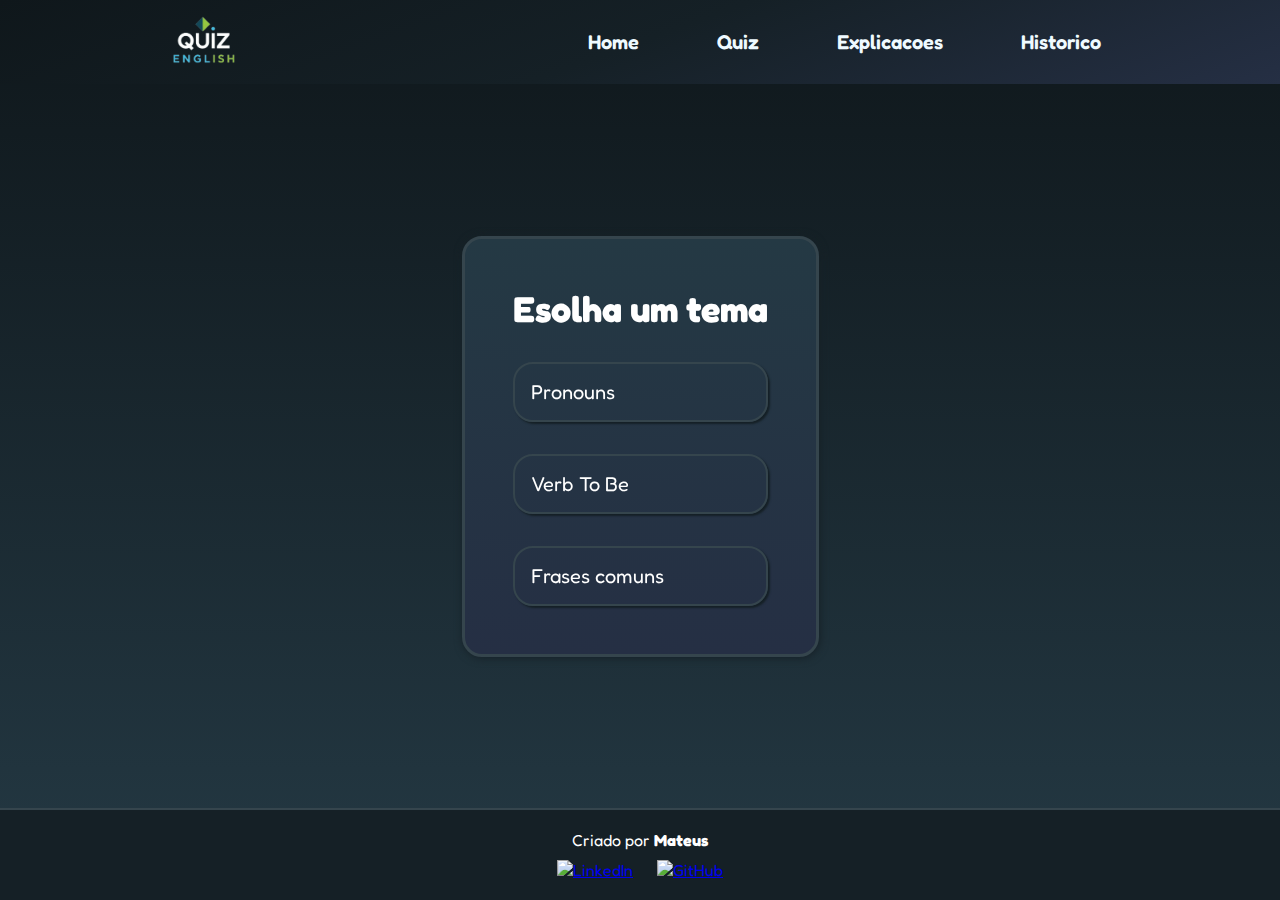
==== complete.html @ 559c3818 "primeior comit" ====
<!DOCTYPE html>
<html lang="en">

<head>
    <meta charset="UTF-8">
    <meta name="viewport" content="width=device-width, initial-scale=1.0">
    <link rel="stylesheet" href="css/complete.css">
    <link rel="stylesheet" href="css/menuFoter.css">
    <!-- link dos icones do fontAwesom -->
    <link rel="stylesheet" href="https://cdnjs.cloudflare.com/ajax/libs/font-awesome/6.7.1/css/all.min.css"
        integrity="sha512-5Hs3dF2AEPkpNAR7UiOHba+lRSJNeM2ECkwxUIxC1Q/FLycGTbNapWXB4tP889k5T5Ju8fs4b1P5z/iB4nMfSQ=="
        crossorigin="anonymous" referrerpolicy="no-referrer" />
    <title>Quiz Ingles</title>
</head>

<body>
    <header class="cabecalho">
        <div class="hLogo">
            <img src="img/logo2.png" alt="">
        </div>

        <!-- menu desktop -->
        <nav class="menuDescktop">
            <ul id="menuNav">
                <li class="menuLi">
                    <a href="index.html" class="aLink">Home</a>
                </li>
                <li class="menuLi">
                    <a href="complete.html" class="aLink">Quiz</a>
                </li>
                <li class="menuLi">
                    <a href="explicacoes.html" class="aLink">Explicacoes</a>
                </li>
                <li class="menuLi">
                    <a href="historico.html" class="aLink">Historico</a>
                </li>
            </ul>
        </nav>


        <!-- comeco do menu de navegaçao mobile -->
        <div class="btnAbrir">
            <i class="fa-solid fa-bars" style="color: #ffffff;"></i>
        </div>

        <div class="menuMob">
            <div class="fecharMenu">
                <i class="fa-solid fa-xmark" style="color: #ffffff;"></i>
            </div>
            <nav class="navMob">
                <ul id="menuNav">
                    <li class="menuLi">
                        <a href="index.html" class="aLink">Home</a>
                    </li>
                    <li class="menuLi">
                        <a href="complete.html" class="aLink">Quiz</a>
                    </li>
                    <li class="menuLi">
                        <a href="explicacoes.html" class="aLink">Explicacoes</a>
                    </li>
                    <li class="menuLi">
                        <a href="historico.html" class="aLink">Historico</a>
                    </li>
                </ul>
            </nav>
        </div>
        <!-- div responsavel pelo efeito de desfoque no site quando abrir menu -->
        <div class="overlayMenu" id="overlay"></div>
    </header>


    <!-- div que contem a barra de progresso -->
    <header class="barrProgress">
        <div class="fatherProgress">
            <div class="sonProgress">.</div>
        </div>
    </header>

    <main>
        <!-- div inical que o jogador escolhe o tema do jogo -->
        <div class="tema-father">
            <div class="tema-son">
                <h1 class="h1tema">Esolha um tema</h1>
                <div class="temas-options">
                    <div data-op="pronouns" class="option">Pronouns</div>
                    <div data-op="toBe" class="option">Verb To Be</div>
                    <div data-op="SimplePhrases" class="option">Frases comuns</div>
                </div>
            </div>
        </div>


        <!-- div que exibe as questoes do quiz -->
        <div class="questionArea">
            <div class="instruction">Selecione a <span>palavra</span> que completa a frase corretamente.</div>
            <div class="questeTrauca">
                <div class="questTraucao">....</div>
                <div class="question">......</div>
            </div>
            <div class="fatherOpt">
                <div data-op="0" class="rOption">...</div>
                <div data-op="1" class="rOption">...</div>
                <div data-op="2" class="rOption">...</div>
                <div data-op="3" class="rOption">...</div>
            </div>
            <div class="verificar">
                <button class="proximaQst">Proximo</button>
                <button class="traducao">traduçao</button>
            </div>
        </div>


        <!-- div que exibe os resultados -->
        <div class="fatherResult">
            <div class="scoreArea">
                <div class="texResult">Resultado</div>
                <div class="gifVitoria"> <img src="img/trophy-6212557_640.png" class="prizeImage" /></div>
                <div class="scoreText1">Parabéns!</div>
                <div class="scorePct">Acertou 99%</div>
                <div class="scoreText2">Você respondeu 9 questões e acertou 8.</div>
                <div class="btnsFim"> <button class="btnNovamente">Restart</button> <button class="home"><a href="index.html" style="text-decoration: none; color: #ffffff;">Home</a></button></div>

            </div>
        </div>
    </main>

    <footer class="footer">
        <p>Criado por <strong>Mateus</strong></p>
        <div class="social-links">
            <a href="https://www.linkedin.com/in/mateus75/" target="_blank">
                <img src="https://cdn-icons-png.flaticon.com/512/174/174857.png" alt="LinkedIn">
            </a>
            <a href="https://github.com/mateus073" target="_blank">
                <img src="https://cdn-icons-png.flaticon.com/512/733/733553.png" alt="GitHub">
            </a>
        </div>
    </footer>

    <div id="audios">
        <audio class="burro">
            <source src="audios/burroChaves.mp3" type="audio/mp3">
        </audio>

        <audio class="maisMenos">
            <source src="audios/maisoumenos_Jb7rJnNB.mp3" type="audio/mp3">
        </audio>

        <audio class="miseravelGenio">
            <source src="audios/genio.mp3" type="audio/mp3">
        </audio>
    </div>

    <script src="scripts/questions.js"></script>
    <script src="scripts/complete.js"></script>
    <script src="scripts/menuFoter.js"></script>
    
</body>

</html>
---- css/complete.css ----
body {
    background: linear-gradient(180deg, var(--preto), var(--cinza-medio));
    height: 100vh;
    display: flex;
    flex-direction: column;
    justify-content: space-between;
}

/* css do menu ta no arquivo "menuFooter" */



/* div pai do progresso */
.barrProgress {
    display: none;
    height: 24px;
    /*24 pq a borda oculpa 2 px em cima e 2 em baixo*/
    margin: 10px;
}

/* div pai da barra de progresso */
.fatherProgress {
    width: 100%;
    border: solid 2px var(--cinza-forte);
    border-radius: 20px;
    background-color: var(--cinza-claro);
}

.sonProgress {
    background-color: var(--verde);
    border-radius: 20px;
    width: 1%;
    transition: all 0.4s;
}

/* pai da div opçoes */
.tema-father {
    margin: 1rem;
    display: flex;
    /*oculta a div que exibe os temas do quiz*/
    flex-direction: column;
    justify-content: center;
    align-items: center;
}



/* filha do div das opçoes */
.tema-son {
    border: solid 3px var(--cinza-claro);
    background: linear-gradient(360deg, var(--azul-medio), var(--cinza-medio));
    filter: drop-shadow(1px 1px 4px var(--cinza-forte));
    border-radius: 20px;
    padding: 3rem;
    background-color: var(--cinza-forte);
}


/* div pai das opçoes */
.temas-options {
    display: flex;
    flex-direction: column;
    align-items: center;
    justify-content: center;
    gap: 2em;
}

/* titulo do tema */
.h1tema {
    color: white;
    font-size: var(--font-g);
    margin-bottom: 2rem;
}

/* opçoes */
.option {
    color: white;
    font-size: var(--font-m);
    border: solid 2px var(--cinza-claro);
    box-shadow: 2px 2px 2px var(--cinza-forte);
    border-radius: 20px;
    width: 100%;
    padding: 1rem;
    transition: all 0.5s;
}

/* efeito pra respostas e para as opçoes de tema */
.rOption:hover,
.option:hover {
    transform: scale(1.1);
    box-shadow: 4px 4px 6px var(--cinza-forte);
}




/*///////////////////////////////////////////////////////////////////////////////////////////////////////////////////*/
/* css das questoes */

/* div pai das questoes */
.questionArea {
    display: none;
    flex-direction: column;
    align-items: center;
    justify-content: center;
    gap: 3rem;
}

/* texto com instruction */
.instruction {
    font-size: var(--font-mg);
    color: white;
    padding: 0px 15px;
    font-weight: 500;
    text-align: center;
}

/* perguta e responstas */
.questTraucao,
.question {
    font-size: var(--font-m);
    color: white;
    padding: 15px;
    text-align: center;
}

.questTraucao {
    display: none;
}

/* stylo do span da resposta que completa o texto atraves do js pra c */
.spanCerto {
    color: #94D233;
    font-weight: 500;
}

.spanErado {
    color: var(--vermelho);
    font-weight: 500;
}


.questTraucao {
    color: var(--cinza-claro);
}

/* pai das divs das questoes */
.fatherOpt {
    display: grid;
    /* Ativa o Grid */
    grid-template-columns: repeat(4, 1fr);
    gap: 3rem;
    justify-content: center;
}

/* divs que contem as respostas */
.rOption {
    font-size: var(--font-p);
    font-weight: 500;
    color: white;
    border: solid 3px var(--cinza-claro);
    border-radius: 15px;
    padding: 1.1rem;
    transition: all 0.3s;
}

/* botoes */
.traducao,
.proximaQst {
    border: none;
    border-radius: 17px;
    padding: 1rem;
    margin: 20px;
    font-size: var(--font-p);
    font-weight: 600;
    color: var(--branco);
    background-color: var(--cinza-claro);
}



/* js */
.botao-verde { background-color: #94D233; }
.botao-cinza { background-color: #3E5159; }


/**********************************************************************************************************************************************/
/* css da div que exibe o resultado */

/* div pai da div que exibe as respostas */
.fatherResult {
    display: none;
    /*ocultando a div do resultado*/
    flex-direction: column;
    justify-content: center;
    align-items: center;
    padding: 2rem;
}

/* img da coroa */
.gifVitoria img {
    height: 100px;
}


.scoreArea {
    display: flex;
    flex-direction: column;
    gap: 1rem;
    border: solid 3px var(--cinza-claro);
    background: linear-gradient(360deg, var(--cinza-medio), var(--cinza-medio));
    filter: drop-shadow(1px 1px 4px var(--cinza-forte));
    border-radius: 30px;
    padding: 2rem;
    color: white;
    text-align: center;
}

.texResult {
    font-size: var(--font-g);
    font-weight: 500;
    color: var(--branco);
    margin-bottom: 10px;
}

/* texto de parabens */
.scoreText1 {
    font-size: var(--font-m);
    color: white;
}


/* acertos */
.scorePct {
    font-size: var(--font-mg);
    color: var(--verde);
}



.scoreText2 {
    font-size: var(--font-p);
}

/* div que contem os botoes */
.fatherResult button {
    background-color: var(--azul-claro);
    border: none;
    border-radius: 15px;
    padding: 0.8rem;
    margin: 10px;
    font-size: var(--font-p);
    font-weight: 600;
    color: var(--branco);
}


main {
    height: 100%;
    display: flex;
    align-items: center;
    justify-content: center;
}



/*************************************************************************************************************/
@media (max-width: 600px) {
    :root {
        --azul-forte: #142240;
        --azul-claro: #4BC3F2;
        --cinza-forte: #152026;
        --cinza-medio: #1e2d35;
        --cinza-claro: #3E5159;
        --verde: #94D233;
        --font-g: 1.75rem; /* 28px */
        --font-mg: 1.5rem; /* 24px */
        --font-m: 1.25rem; /* 20px */
        --font-p: 0.875rem; /* 14px */
        --font-pp: 0.75rem; /* 12px */
    }

    
    .questionArea {
        gap: 2rem;
    }
    
    .fatherOpt {
        gap: 2rem;
        display: grid;
        /* Ativa o Grid */
        grid-template-columns: repeat(2, 1fr);
        /* 2 colunas de tamanhos iguais */
    }
    
    .fatherResult {
        padding: 1rem;
    }

    .scoreArea {
        padding: 1rem;
    }

/* opcoes de reposta */
.rOption {
    padding: 1rem;
}


    /* botoes */
    .fatherResult button,
    .traducao,
    .proximaQst {
        margin: 10px;
        font-weight: 500;
    }
    
}
---- css/menuFoter.css ----
@import url('https://fonts.googleapis.com/css2?family=Fredoka:wght@300..700&display=swap');
@import url('https://fonts.googleapis.com/css2?family=Fredoka:wght@300..700&family=Poppins:ital,wght@0,100;0,200;0,300;0,400;0,500;0,600;0,700;0,800;0,900;1,100;1,200;1,300;1,400;1,500;1,600;1,700;1,800;1,900&family=Rubik:ital,wght@0,300..900;1,300..900&display=swap');
@import url('https://fonts.googleapis.com/css2?family=Baloo+2:wght@400..800&display=swap');

* {
    margin: 0;
    padding: 0;
    box-sizing: border-box;
    font-family: "Fredoka", sans-serif;
}

:root {
    --preto: #0f171b;
    --azul-forte: #142240;
    --azul-claro: #4c95b3;
    --cinza-forte: #152026;
    --cinza-medio: #243944;
    --cinza-claro: #35454d;
    --vermelho: #e44545;
    --verde: #85c421;
    --azul-medio: #252f44;
    --branco: #effaff;
    --font-g: 2.25rem; /* 36px */
    --font-mg: 1.75rem; /* 28px */
    --font-m: 1.25rem; /* 20px */
    --font-p: 1rem; /* 16px */
    --font-pp: 0.875rem; /* 14px */
    --font-titulo: "Rubik", serif;
    --font-titulo2: "Baloo 2", serif;
}





/* começo do css do header do cabecalho */
.cabecalho {
    display: flex;
    justify-content: space-around;
    background: linear-gradient(160deg, var(--preto), var(--cinza-forte), var(--azul-medio));
    align-items: center;
}

.cabecalho img {
    height: 80px;
}

#menuNav {
    display: flex;
    gap: 3rem;
}

/* menu mobile e div de overlay */
.menuMob {
    display: none;
}

.overlayMenu {
    display: none;
}

.btnAbrir {
    display: none;
}


.menuLi {
    margin: 5px;
    list-style: none;
    white-space: nowrap;
    transition: all 0.5s ease;
}

.aLink {
    text-decoration: none;
    padding: 10px;
    font-size: 15pt;
    font-weight: 600;
    color: var(--branco);
    transition: all 0.5s ease;
}

.aLink:hover {
    color: var(--cinza-medio);
    transform: scale(1.2);
}

/* fim do css do header do cabecalho*/




/* comeco do footer */
footer {
    background-color: var(--cinza-forte);
    border-top: solid 2px var(--cinza-claro);
    color: #fff;
    text-align: center;
    padding: 20px 0;
    font-family: Arial, sans-serif;
}

footer p {
    margin: 0;
    font-size: 16px;
}

.social-links {
    margin-top: 10px;
}

.social-links a {
    margin: 0 10px;
    display: inline-block;
}

.social-links img {
    width: 30px;
    height: 30px;
    transition: transform 0.3s;
}

.social-links img:hover {
    transform: scale(1.2);
}

/* fim do footer */








@media (max-width: 1000px) {
    :root {
        --font-g: 25pt;
        --font-mg: 20pt;
        --font-m: 17pt;
        --font-p: 12pt;
        --font-pp: 11pt;
    }

    .cabecalho {
        justify-content: space-between;
        height: 100px;
    }

    .hLogo {
        margin: 0px 50px;
    }

    .menuDescktop {
        display: none;
    }

    /* div do menu mobile */
    .btnAbrir {
        display: block;
        margin: 0px 40px;
    }

    /* icone de abrrir menu */
    .btnAbrir i {
        font-size: 23pt;
        padding: 10px;
        z-index: 888;
    }

    .fecharMenu {
        margin: 20px;
    }

    .fecharMenu i {
        font-size: 25pt;
    }


    .menuMob {
        display: flex;
        flex-direction: column;
        background-color: #14171dcc;
        height: 100vh;
        /* Altura total da tela */
        position: fixed;
        /* Fixa a posição do menu na tela */
        top: 0;
        right: 0;
        z-index: 9999;
        width: 0%;
        /* Menu escondido inicialmente */
        overflow: hidden;
        /* Evita que o conteúdo extra seja mostrado */
        transition: all 0.5s ease;
        /* Suaviza a transição de abertura */
    }

    #menuNav {
        display: flex;
        flex-direction: column;
        align-items: end;
        gap: 2rem;
        padding: 1rem;
    }

    /* e inserido no js pra abrir o menu */
    .abrirMenu {
        width: 70%;
    }

    /* overlay aparece quando o menu ta aberto; */
    .menuMob.abrirMenu~.overlayMenu {
        display: block;
    }

    .overlayMenu {
        background-color: rgba(0, 0, 0, 0.808);
        width: 100%;
        height: 100%;
        position: fixed;
        top: 0;
        left: 0;
        z-index: 9888;
        /* Fica abaixo do menu, mas acima do conteúdo */
        display: none;
        /* Escondido até que o menu seja aberto */
    }

}



@media (max-width: 600px) {
    :root {
        --font-g: 21pt;
        --font-mg: 18pt;
        --font-m: 15pt;
        --font-p: 11pt;
        --font-pp: 10pt;
    }



    /* comeco do footer */


    footer {
        padding: 10px 0;
    }

    footer p {
        margin: 0;
        font-size: var(--font-pp);
    }

    .social-links {
        margin-top: 10px;
    }

    .social-links a {
        margin: 0 10px;
        display: inline-block;
    }

    .social-links img {
        width: 30px;
        height: 30px;
        transition: transform 0.3s;
    }

    /* fim do footer */
}
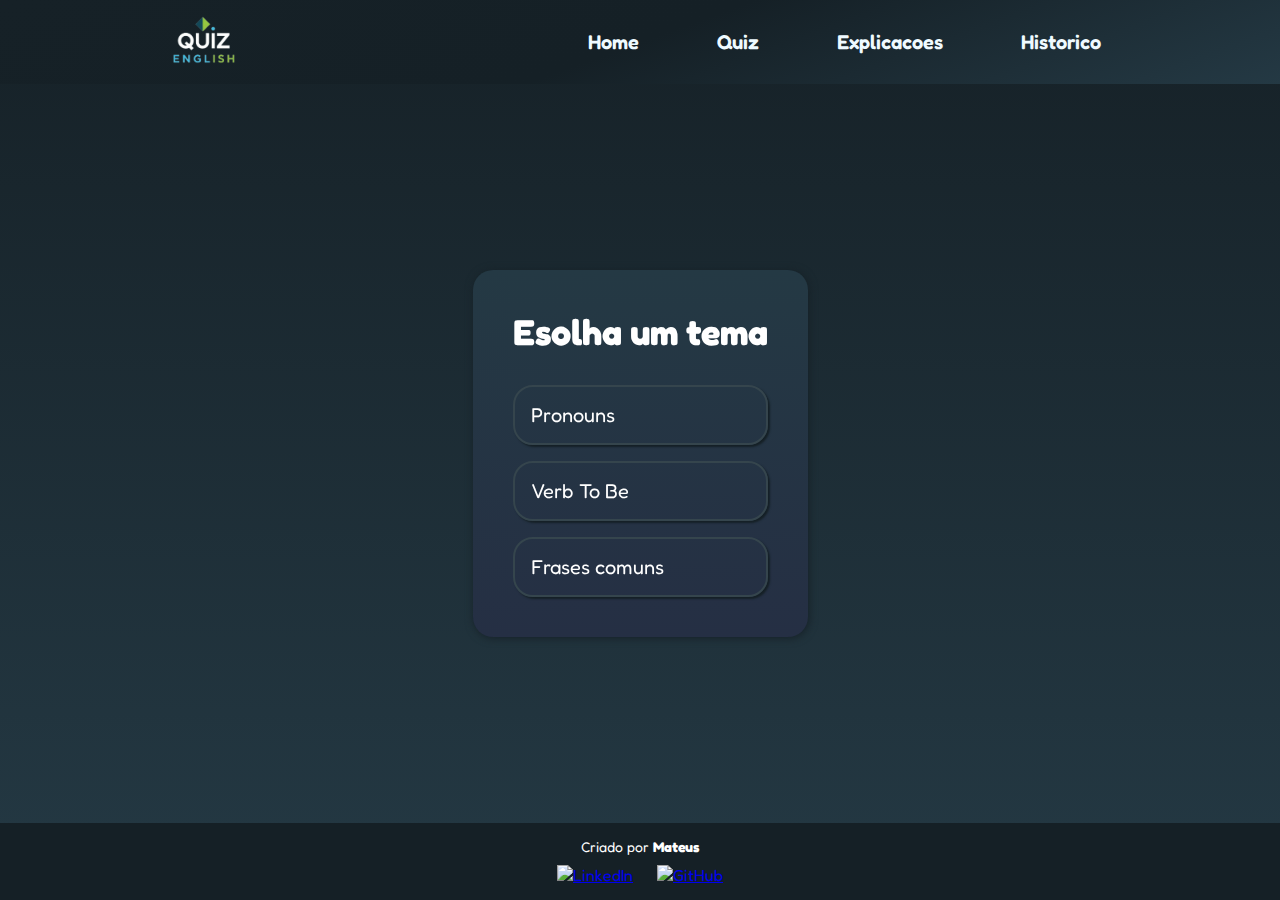
==== commit f2a71af2: "traduza a frase finalizada e alguns ajustes no historico. falta colocar traduza a frase em home" ====
--- a/complete.html
+++ b/complete.html
@@ -119,7 +119,6 @@
                 <div class="scorePct">Acertou 99%</div>
                 <div class="scoreText2">Você respondeu 9 questões e acertou 8.</div>
                 <div class="btnsFim"> <button class="btnNovamente">Restart</button> <button class="home"><a href="index.html" style="text-decoration: none; color: #ffffff;">Home</a></button></div>
-
             </div>
         </div>
     </main>
--- a/css/complete.css
+++ b/css/complete.css
@@ -1,6 +1,6 @@
 
 body {
-    background: linear-gradient(180deg, var(--preto), var(--cinza-medio));
+    background: linear-gradient(180deg, var(--preto2), var(--cinza-medio));
     height: 100vh;
     display: flex;
     flex-direction: column;
@@ -38,7 +38,6 @@
 .tema-father {
     margin: 1rem;
     display: flex;
-    /*oculta a div que exibe os temas do quiz*/
     flex-direction: column;
     justify-content: center;
     align-items: center;
@@ -48,11 +47,11 @@
 
 /* filha do div das opçoes */
 .tema-son {
-    border: solid 3px var(--cinza-claro);
+    /* border: solid 3px var(--cinza-claro); */
     background: linear-gradient(360deg, var(--azul-medio), var(--cinza-medio));
     filter: drop-shadow(1px 1px 4px var(--cinza-forte));
     border-radius: 20px;
-    padding: 3rem;
+    padding: 2.5rem;
     background-color: var(--cinza-forte);
 }
 
@@ -63,7 +62,7 @@
     flex-direction: column;
     align-items: center;
     justify-content: center;
-    gap: 2em;
+    gap: 1em;
 }
 
 /* titulo do tema */
@@ -208,7 +207,7 @@
     display: flex;
     flex-direction: column;
     gap: 1rem;
-    border: solid 3px var(--cinza-claro);
+    border: solid 2px var(--cinza-forte);
     background: linear-gradient(360deg, var(--cinza-medio), var(--cinza-medio));
     filter: drop-shadow(1px 1px 4px var(--cinza-forte));
     border-radius: 30px;
--- a/css/menuFoter.css
+++ b/css/menuFoter.css
@@ -11,6 +11,7 @@
 
 :root {
     --preto: #0f171b;
+    --preto2: #162127;
     --azul-forte: #142240;
     --azul-claro: #4c95b3;
     --cinza-forte: #152026;
@@ -37,7 +38,7 @@
 .cabecalho {
     display: flex;
     justify-content: space-around;
-    background: linear-gradient(160deg, var(--preto), var(--cinza-forte), var(--azul-medio));
+    background: linear-gradient(160deg, var(--preto2), var(--cinza-forte), var(--cinza-medio));
     align-items: center;
 }
 
@@ -93,16 +94,16 @@
 /* comeco do footer */
 footer {
     background-color: var(--cinza-forte);
-    border-top: solid 2px var(--cinza-claro);
+    /* border-top: solid 2px var(--cinza-claro); */
     color: #fff;
     text-align: center;
-    padding: 20px 0;
+    padding: 15px 0;
     font-family: Arial, sans-serif;
 }
 
 footer p {
     margin: 0;
-    font-size: 16px;
+    font-size: 14px;
 }
 
 .social-links {
@@ -115,8 +116,8 @@
 }
 
 .social-links img {
-    width: 30px;
-    height: 30px;
+    width: 25px;
+    height: 25px;
     transition: transform 0.3s;
 }
 
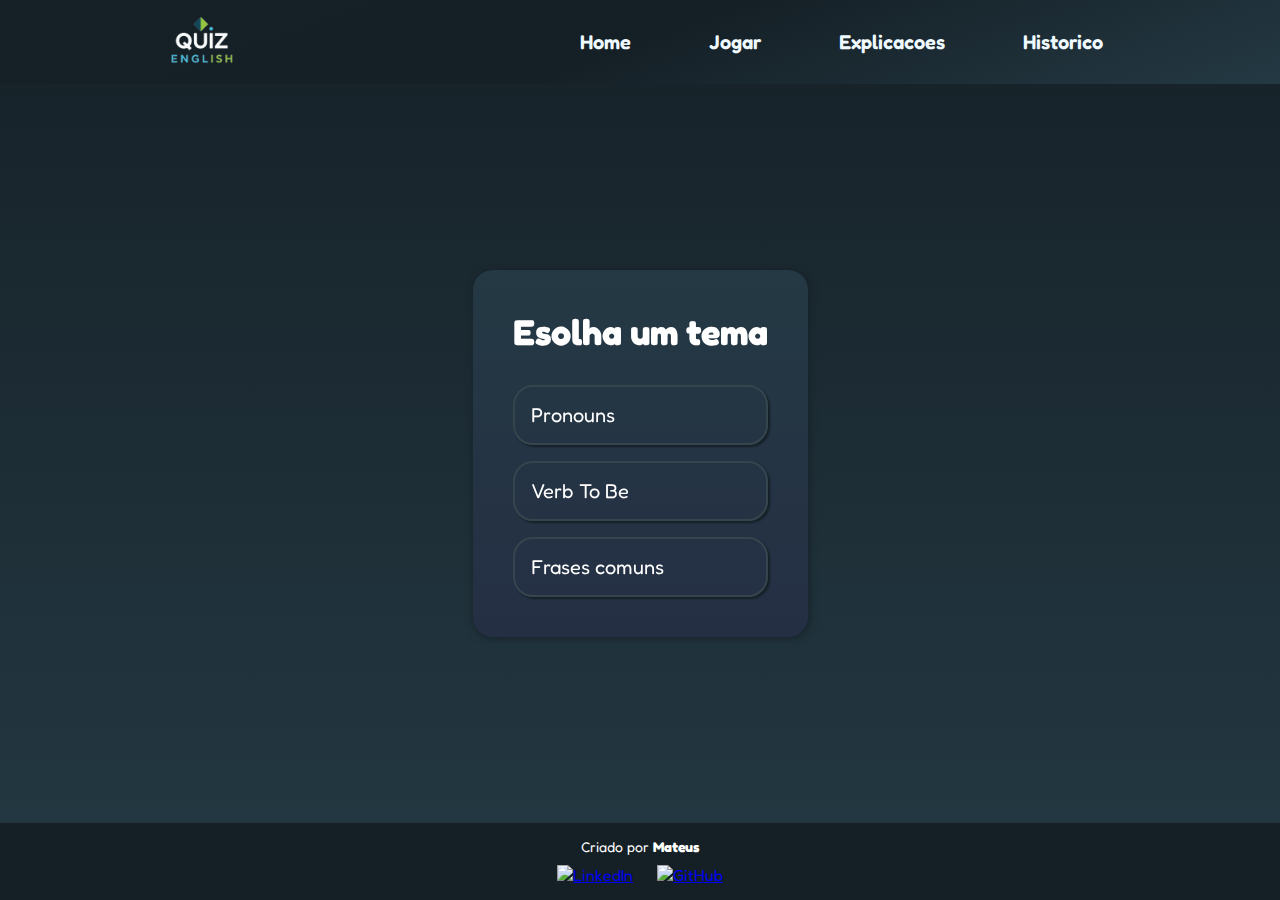
==== commit 1dfe935d: "traduza frase finalizada a integrada" ====
--- a/complete.html
+++ b/complete.html
@@ -26,7 +26,7 @@
                     <a href="index.html" class="aLink">Home</a>
                 </li>
                 <li class="menuLi">
-                    <a href="complete.html" class="aLink">Quiz</a>
+                    <a href="modalidade.html" class="aLink">Jogar</a>
                 </li>
                 <li class="menuLi">
                     <a href="explicacoes.html" class="aLink">Explicacoes</a>
@@ -53,7 +53,7 @@
                         <a href="index.html" class="aLink">Home</a>
                     </li>
                     <li class="menuLi">
-                        <a href="complete.html" class="aLink">Quiz</a>
+                        <a href="modalidade.html" class="aLink">Jogar</a>
                     </li>
                     <li class="menuLi">
                         <a href="explicacoes.html" class="aLink">Explicacoes</a>
--- a/css/menuFoter.css
+++ b/css/menuFoter.css
@@ -55,7 +55,9 @@
 .menuMob {
     display: none;
 }
-
+.navMob a{
+    font-size: var(--font-g);
+}
 .overlayMenu {
     display: none;
 }
@@ -145,7 +147,10 @@
 
     .cabecalho {
         justify-content: space-between;
-        height: 100px;
+    }
+
+    .cabecalho img {
+        height: 65px;
     }
 
     .hLogo {
@@ -174,7 +179,7 @@
     }
 
     .fecharMenu i {
-        font-size: 25pt;
+        font-size: 30pt;
     }
 
 
